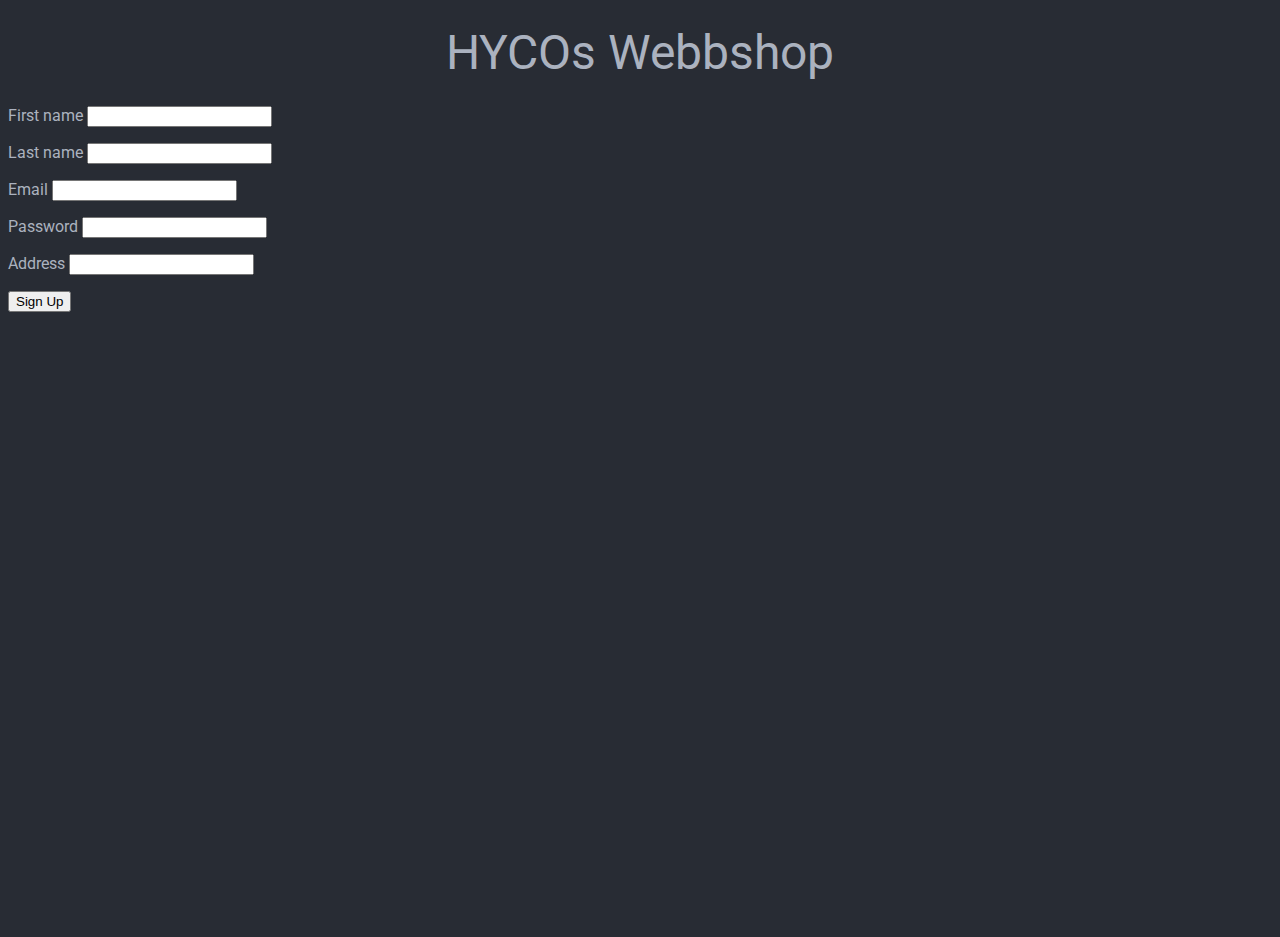
==== signup.html @ c9bdd6cf "Added signup, and also fixed login. Also better use of hash (Ty Tobbe)" ====
<html>

<head>
<title>HYCO</title>
<link rel="stylesheet" type="text/css" href="style.css">
<link href='https://fonts.googleapis.com/css?family=Roboto' rel='stylesheet' type='text/css'>
<script src="https://code.jquery.com/jquery-1.11.3.min.js"></script>



</head>

<body>
<h1>HYCOs Webbshop</h1>

        <form action="signup.php" method="post">
            <P><span class="title">First name</span> <input name="firstname" type="text" /></P>
            <P><span class="title">Last name</span> <input name="lastname" type="text" /></P>
            <P><span class="title">Email</span> <input name="email" type="text" /></P>
            <P><span class="title">Password</span> <input name="password" type="password" /></P>
            <P><span class="title">Address</span> <input name="address" type="text" /></P>
            <input type="submit" value="Sign Up">
        </form>


</body>


</html>
---- style.css ----
body {
  font-family: 'Roboto', sans-serif;
	font-size: 1em;
	line-height: 1em;
	height: 100%;
	color: #000;
 	background-color: #282C34;
  color: #ABB2BF;


}

h1 {
	font-size: 3em;
	font-weight: normal;
	margin-bottom: 0.6em;
	margin-top: 0.6em;
	line-height: 1em;
	text-align: center;
  color: #ABB2BF;

}

.shopping {
	position:absolute;
  	top:0;
   	right:0;
   	margin-top: 0.6em;
   	margin-right: 0.6em;
}

.login {
	position:absolute;
  	top:0;
   	left:0;
   	margin-top: 0.6em;
   	margin-left: 0.6em;
}

.button {
    display: inline-block;
    padding: 5px 10px;
    z-index: 0;
    color: #ABB2BF;
}


.overlay {
    z-index: 5;
    background: rgba(0, 0, 0, .50);
    display: block;
    position: fixed;
    width: 100%;
    height: 100%;
}

.popup {
    padding: 10px 10px 35px;
    background: #fff;
    z-index: 999;
    display: none;
    position: absolute;
    left: 0;
}

.middle {
  border: 10px;
  height: 600px;
  width: 600px;
  position: fixed;
  top: 50%;
  left: 50%;
  margin-top: -300px;
  margin-left: -300px;
  text-align: center;
}
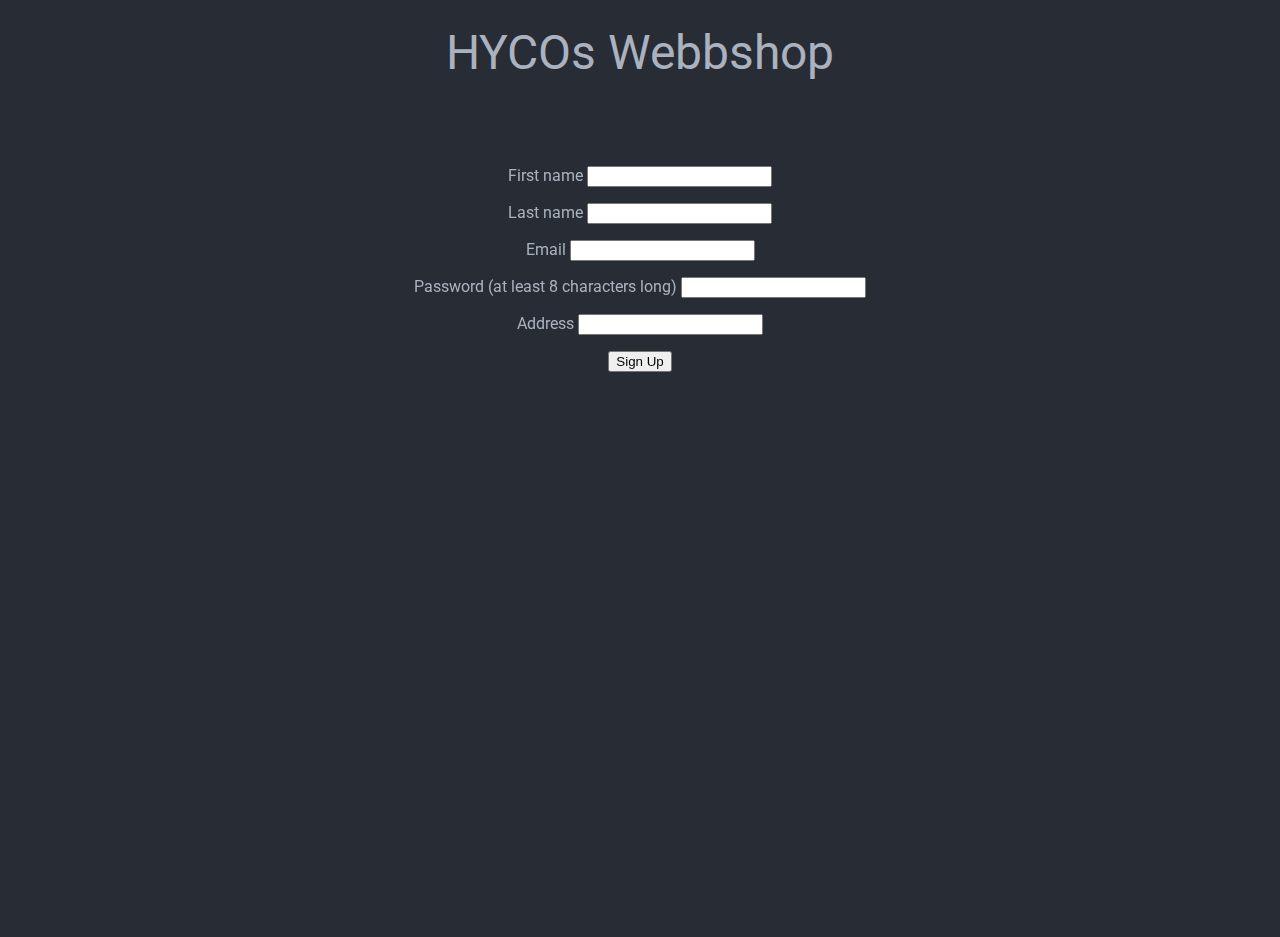
==== commit 9f525bc2: "fixes" ====
--- a/signup.html
+++ b/signup.html
@@ -12,16 +12,16 @@
 
 <body>
 <h1>HYCOs Webbshop</h1>
-
+		<div class="middle">
         <form action="signup.php" method="post">
-            <P><span class="title">First name</span> <input name="firstname" type="text" /></P>
-            <P><span class="title">Last name</span> <input name="lastname" type="text" /></P>
-            <P><span class="title">Email</span> <input name="email" type="text" /></P>
-            <P><span class="title">Password</span> <input name="password" type="password" /></P>
-            <P><span class="title">Address</span> <input name="address" type="text" /></P>
+            <P><span class="title">First name</span> <input name="firstname" type="text" id="right"/></P>
+            <P><span class="title">Last name</span> <input name="lastname" type="text" id="right"/></P>
+            <P><span class="title">Email</span> <input name="email" type="text" id="right"/></P>
+            <P><span class="title">Password (at least 8 characters long)</span> <input name="password" type="password" id="right"/></P>
+            <P><span class="title">Address</span> <input name="address" type="text" id="right"/></P>
             <input type="submit" value="Sign Up">
         </form>
-
+		</div>
 
 </body>
 
